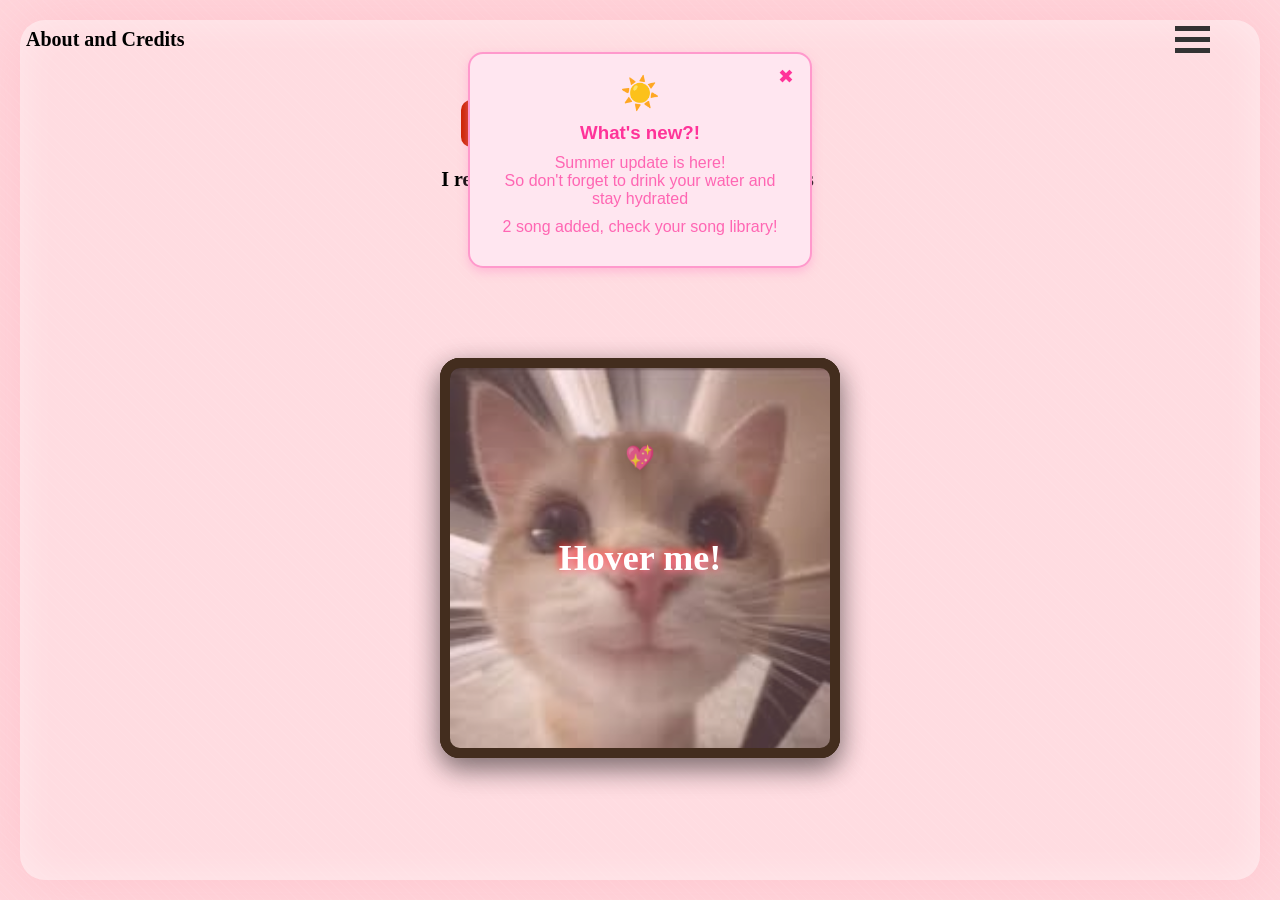
==== index.html @ 134dfd2e "songs-added" ====
<!DOCTYPE html>
<html lang="en">
<head>
<meta charset="UTF-8">
<meta name="viewport" content="width=device-width, initial-scale=1.0">
<link rel="stylesheet" href="styles.css">
<link rel="icon" type="image/x-icon/jpg" href="img/cat2.jpg" sizes="16x16">
<title>meow meow</title>
</head>
<body onload="loadAlert()" class="body-work">

  <div class="custom-alert-box" id="alertBox">
    <span class="alert-emoji">☀️</span>
    <h3>What's new?!</h3>
    <p>Summer update is here! <br> So don't forget to drink your water and stay hydrated</p>
    <p>2 song added, check your song library!</p>
    
    <!-- <p>3 Songs Added and Flowers added, <br> Check your song library and flowers now! 🌸✨</p> -->
    <button class="alert-btn" id="closeBtn">✖</button>
  </div>
  

  <div class="background-images">
    <img src="img/cat1.jpg" alt="Background Image 1" class="bg-image">
    <img src="img/cat2.jpg" alt="Background Image 2" class="bg-image">
    <img src="img/cat3.jpg" alt="Background Image 3" class="bg-image">
    <img src="img/cat4.jpg" alt="Background Image 4" class="bg-image">
  </div>
  
  <style>
    .bar1, .bar2, .bar3 {
      width: 35px;
      height: 5px;
      background-color: #333; /* Change to your desired color */
      margin: 6px 0; /* Creates distance between bars */
      transition: 0.4s; /* Smooth transition for animations */
    }

    .hamburger-menu {
      cursor: pointer; /* Makes it look clickable */
    }
    .hamburger-container {
      display: flex;
      flex-direction: column;
      align-items: flex-end; /* Aligns the hamburger to the right */
    }

    .hamburger-contents {
      opacity: 0;
      background-color: rgb(221, 83, 118);
      padding: 10px;
      border-radius: 10px;
      position: absolute;
      top: 40px;
      display: flex;
      flex-direction: column;
      gap: 10px;
    }
  </style>

<div class="nav-container">
  <nav>
    <div class="notice">
      <button class="details" id="revealbtn">About and Credits</button>
      <div class="hamburger-container">
        <div class="hamburger-menu" id="hamburgerMenu">
          <div class="bar1"></div>
          <div class="bar2"></div>
          <div class="bar3"></div>
        </div>
        <div class="hamburger-contents" id="hamburgerContents">
          <a href="flowers-for-you/flowers.html" target="_blank"><button class="flowers" id="flowers">Flowers for you 🌻</button></a>
          <a href="secret-page/pass-log.html" target="_blank"><button class="flowers" id="flowers">Locked 🔒</button></a>
          <!-- <a href=""><button class="flowers">Lets Play Tic-Tac-Toe</button></a> -->
        </div>
      </div>
    </div>
    <ul class="list">
      <li><a id="showSong" href="#">Browse Your Songs, Cutie 💕</a><p>I remember you when I listen to these songs</p></li>
    </ul>
  </nav>
</div>


<div class="card">
  <div class="front">
    <h1>Hover me!</h1>
  </div>
  <div class="back"></div>
  <div class="first-page">
    <p id="hello">Hello Cutie!</p>
    <button class="reveal" id="reveal-btn">Click Me!</button>
    <p id="hint">Hint: Spam click button to see more messages</p>
  </div>
</div>

<section class="songs-container" id="songContainer">
  <div class="search">
    <input type="text" id="searchInput" placeholder="Search for songs or artists...">
    <div class="dropdownmenu">
      <button class="dropbtn">Filter ▼</button>
      <div class="dropdown-content">
        <a href="#" data-filter="all">All</a>
        <a href="#" data-filter="recent">Recent</a>
        <a href="#" data-filter="old">Old</a>
      </div>
    </div>
    <div class="view-change">
      <button id="gridView" class="active">Grid View</button>
      <button id="listView">List View</button>
    </div>
  </div>
  <button id="closeSongs" class="close-btn">✖</button>

  

  <div class="now-playing">
    <div class="record"></div>
    <div class="song-info">
      <h3 id="currentTitle">No song playing</h3>
      <p id="currentArtist">...</p>
    </div>
    <div class="song-controls">
      <button class="repeat-btn" id="repeatBtn" onclick="repeatSong()">🔁</button>
    </div>
  </div>

  <div class="song-boxes" id="songBoxes" >

    <!-- add songs here -->

    <div class="song-card new-song" data-type="recent" data-artist="Cup of Joe" data-title="Ikaw Pa rin Ang Pipiliin Ko" data-src="music/music/ikawpipiliinko.mp3">
      <div class="new">
        <p>New!</p>
        <img src="music/music-poster/ikawparin.jfif" alt="Song 22">
      </div>
      
      <h3>Ikaw Pa rin Ang Pipiliin Ko</h3>
      <a href="https://www.youtube.com/@cupofjoemusic_" target="_blank"><p>Cup of Joe</p></a>
  
        <!-- Custom Player -->
      <div class="custom-player">
        <input type="range" class="slider" value="0" min="0" max="100">
        <div class="controls">
          <button class="play-btn">▶</button>
          <span class="time">0:00 / 0:00</span>
        </div>
        <audio class="audio-player" controls></audio>
      </div>
    </div>

    <div class="song-card new-song" data-type="recent" data-artist="Cup of Joe" data-title="Patutunguhan" data-src="music/music/patutunguhan.mp3">
      <div class="new">
        <p>New!</p>
        <img src="music/music-poster/patutunguhan.jfif" alt="Song 21">
      </div>
      
      <h3>Patutunguhan</h3>
      <a href="https://www.youtube.com/@cupofjoemusic_" target="_blank"><p>Cup of Joe</p></a>
  
        <!-- Custom Player -->
      <div class="custom-player">
        <input type="range" class="slider" value="0" min="0" max="100">
        <div class="controls">
          <button class="play-btn">▶</button>
          <span class="time">0:00 / 0:00</span>
        </div>
        <audio class="audio-player" controls></audio>
      </div>
    </div>

    <div class="song-card new-song" data-type="old" data-artist="fitterkarma" data-title="Kalapastangan" data-src="music/music/kalapastangan.mp3">
      <img src="music/music-poster/kalapastangan.jpg" alt="Song 20">
      <h3>Kalapastangan</h3>
      <a href="https://www.youtube.com/channel/UC_R0-bi-7dKi-80NWEApZeg" target="_blank"><p>fitterkarma</p></a>
  
        <!-- Custom Player -->
      <div class="custom-player">
        <input type="range" class="slider" value="0" min="0" max="100">
        <div class="controls">
          <button class="play-btn">▶</button>
          <span class="time">0:00 / 0:00</span>
        </div>
        <audio class="audio-player" controls></audio>
      </div>
    </div>

    <div class="song-card new-song" data-type="old" data-artist="fitterkarma" data-title="Pag-ibig ay Lanibalismo II" data-src="music/music/kanibalismo.mp3">
      <img src="music/music-poster/kanibalismo.jpg" alt="Song 19">
      <h3>Pag-ibig ay Kanibalismo II</h3>
      <a href="https://www.youtube.com/channel/UC_R0-bi-7dKi-80NWEApZeg" target="_blank"><p>fitterkarma</p></a>
  
        <!-- Custom Player -->
      <div class="custom-player">
        <input type="range" class="slider" value="0" min="0" max="100">
        <div class="controls">
          <button class="play-btn">▶</button>
          <span class="time">0:00 / 0:00</span>
        </div>
        <audio class="audio-player" controls></audio>
      </div>
    </div>

    <div class="song-card new-song" data-type="old" data-artist="Cup of Joe" data-title="Tingin" data-src="music/music/tingin.mp3">
      <img src="music/music-poster/tingin.jfif" alt="Song 18">
      <h3>Tingin</h3>
      <a href="https://www.youtube.com/@cupofjoemusic_" target="_blank"><p>Cup of Joe</p></a>
  
        <!-- Custom Player -->
      <div class="custom-player">
        <input type="range" class="slider" value="0" min="0" max="100">
        <div class="controls">
          <button class="play-btn">▶</button>
          <span class="time">0:00 / 0:00</span>
        </div>
        <audio class="audio-player" controls></audio>
      </div>
    </div>

    <div class="song-card new-song" data-type="old" data-artist="Cup of Joe" data-title="Misteryoso" data-src="music/music/misteryoso.mp3">
      <img src="music/music-poster/misteryoso.jfif" alt="Song 17">
      <h3>Misteryoso</h3>
      <a href="https://www.youtube.com/@cupofjoemusic_" target="_blank"><p>Cup of Joe</p></a>
  
        <!-- Custom Player -->
      <div class="custom-player">
        <input type="range" class="slider" value="0" min="0" max="100">
        <div class="controls">
          <button class="play-btn">▶</button>
          <span class="time">0:00 / 0:00</span>
        </div>
        <audio class="audio-player" controls></audio>
      </div>
    </div>

    <div class="song-card new-song" data-type="old" data-artist="Cup of Joe" data-title="Silakbo" data-src="music/music/silakbo.mp3">
        <img src="music/music-poster/silakbo.jfif" alt="Song 16">
      <h3>Silakbo</h3>
      <a href="https://www.youtube.com/@cupofjoemusic_" target="_blank"><p>Cup of Joe</p></a>
  
        <!-- Custom Player -->
      <div class="custom-player">
        <input type="range" class="slider" value="0" min="0" max="100">
        <div class="controls">
          <button class="play-btn">▶</button>
          <span class="time">0:00 / 0:00</span>
        </div>
        <audio class="audio-player" controls></audio>
      </div>
    </div>

    <div class="song-card new-song" data-type="old" data-artist="Cup of Joe" data-title="Sandali" data-src="music/music/sandali.mp3">
      <img src="music/music-poster/sandali.jpg" alt="Song 15">
      <h3>Sandali</h3>
      <a href="https://www.youtube.com/@cupofjoemusic_" target="_blank"><p>Cup of Joe</p></a>
  
        <!-- Custom Player -->
      <div class="custom-player">
        <input type="range" class="slider" value="0" min="0" max="100">
        <div class="controls">
          <button class="play-btn">▶</button>
          <span class="time">0:00 / 0:00</span>
        </div>
        <audio class="audio-player" controls></audio>
      </div>
    </div>

    <div class="song-card new-song" data-type="old" data-artist="Cup of Joe" data-title="Tataya" data-src="music/music/tataya.mp3">
      <img src="music/music-poster/tataya.jfif" alt="Song 14">
      <h3>Tataya</h3>
      <a href="https://www.youtube.com/@cupofjoemusic_" target="_blank"><p>Cup of Joe</p></a>
  
        <!-- Custom Player -->
      <div class="custom-player">
        <input type="range" class="slider" value="0" min="0" max="100">
        <div class="controls">
          <button class="play-btn">▶</button>
          <span class="time">0:00 / 0:00</span>
        </div>
        <audio class="audio-player" controls></audio>
      </div>
    </div>
    
    <div class="song-card new-song" data-type="old" data-artist="Bruno Mars & Lady Gaga" data-title="Die With A Smile" data-src="music/music/die with a smile.mp3">
      <img src="music/music-poster/die with a smile.png" alt="Song 13">
      <h3>Die With A Smile</h3>
      <a href="https://www.youtube.com/channel/UCoUM-UJ7rirJYP8CQ0EIaHA" target="_blank"><p>Bruno Mars & Lady Gaga</p></a>
  
        <!-- Custom Player -->
      <div class="custom-player">
        <input type="range" class="slider" value="0" min="0" max="100">
        <div class="controls">
          <button class="play-btn">▶</button>
          <span class="time">0:00 / 0:00</span>
        </div>
        <audio class="audio-player" controls></audio>
      </div>
    </div>

    <div class="song-card new-song" data-type="old" data-artist="Arctic Monkeys" data-title="I Wanna Be Yours" data-src="music/music/i wanna be yours.mp3">
      <img src="music/music-poster/i wanna be yours.png" alt="Song 12">
      <h3>I Wanna Be Yours</h3>
      <a href="https://www.youtube.com/channel/UC-KTRBl9_6AX10-Y7IKwKdw" target="_blank"><p>Arctic Monkeys</p></a>
  
        <!-- Custom Player -->
      <div class="custom-player">
        <input type="range" class="slider" value="0" min="0" max="100">
        <div class="controls">
          <button class="play-btn">▶</button>
          <span class="time">0:00 / 0:00</span>
        </div>
        <audio class="audio-player" controls></audio>
      </div>
    </div>

    <div class="song-card new-song" data-type="old" data-artist="The 1975" data-title="About You" data-src="music/music/about you.mp3">
      <img src="music/music-poster/about you poster.png" alt="Song 11">
      <h3>About You</h3>
      <a href="https://www.youtube.com/channel/UC_LfW1R3B0of9qOw1uI-QNQ" target="_blank"><p>The 1975</p></a>
  
        <!-- Custom Player -->
      <div class="custom-player">
        <input type="range" class="slider" value="0" min="0" max="100">
        <div class="controls">
          <button class="play-btn">▶</button>
          <span class="time">0:00 / 0:00</span>
        </div>
        <audio class="audio-player" controls></audio>
      </div>
    </div>

    <div class="song-card" data-type="old" data-artist="Wave To Earth" data-title="seasons" data-src="music/music/wave to earth - seasons.mp3">
      <img src="music/music-poster/peach eyes.jfif" alt="Song 10">
      <h3>seasons</h3>
      <a href="https://www.youtube.com/@wavetoearth" target="_blank"><p>Wave To Earth</p></a>
  
        <!-- Custom Player -->
      <div class="custom-player">
        <input type="range" class="slider" value="0" min="0" max="100">
        <div class="controls">
          <button class="play-btn">▶</button>
          <span class="time">0:00 / 0:00</span>
        </div>
        <audio class="audio-player" controls></audio>
      </div>
    </div>
  
    <div class="song-card" data-type="old" data-artist="Wave To Earth" data-title="ride" data-src="music/music/wave to earth - ride.mp3">
      <img src="music/music-poster/peach eyes.jfif" alt="Song 9">
      <h3>ride</h3>
      <a href="https://www.youtube.com/@wavetoearth" target="_blank"><p>Wave To Earth</p></a>
  
        <!-- Custom Player -->
      <div class="custom-player">
        <input type="range" class="slider" value="0" min="0" max="100">
        <div class="controls">
          <button class="play-btn">▶</button>
          <span class="time">0:00 / 0:00</span>
        </div>
        <audio class="audio-player" controls></audio>
      </div>
    </div>
  
    <div class="song-card " data-type="old" data-artist="Wave To Earth" data-title="love" data-src="music/music/wave to earth - love. (Official Lyric Video).mp3">
      <img src="music/music-poster/peach eyes.jfif" alt="Song 8">
      <h3>love</h3>
      <a href="https://www.youtube.com/@wavetoearth" target="_blank"><p>Wave To Earth</p></a>
  
        <!-- Custom Player -->
      <div class="custom-player">
        <input type="range" class="slider" value="0" min="0" max="100">
        <div class="controls">
          <button class="play-btn">▶</button>
          <span class="time">0:00 / 0:00</span>
        </div>
        <audio class="audio-player" controls></audio>
      </div>
    </div>
  
    <div class="song-card " data-type="old" data-artist="Wave To Earth" data-title="bad" data-src="music/music/wave to earth - bad (Official Lyric Video).mp3">
      <img src="music/music-poster/peach eyes.jfif" alt="Song 7">
      <h3>bad</h3>
      <a href="https://www.youtube.com/@wavetoearth" target="_blank"><p>Wave To Earth</p></a>
  
        <!-- Custom Player -->
      <div class="custom-player">
        <input type="range" class="slider" value="0" min="0" max="100">
        <div class="controls">
          <button class="play-btn">▶</button>
          <span class="time">0:00 / 0:00</span>
        </div>
        <audio class="audio-player" controls></audio>
      </div>
    </div>
  
    <div class="song-card " data-type="old" data-artist="Wave To Earth" data-title="sunny days" data-src="music/music/sunny days.mp3">
      <img src="music/music-poster/peach eyes.jfif" alt="Song 6">
      <h3>sunny days</h3>
      <a href="https://www.youtube.com/@wavetoearth" target="_blank"><p>Wave To Earth</p></a>
  
        <!-- Custom Player -->
      <div class="custom-player">
        <input type="range" class="slider" value="0" min="0" max="100">
        <div class="controls">
          <button class="play-btn">▶</button>
          <span class="time">0:00 / 0:00</span>
        </div>
        <audio class="audio-player" controls></audio>
      </div>
    </div>
  
    <div class="song-card " data-type="old" data-artist="Wave To Earth" data-title="peach eyes" data-src="music/music/peach eyes.mp3">
      <img src="music/music-poster/peach eyes.jfif" alt="Song 5">
      <h3>peach eyes</h3>
      <a href="https://www.youtube.com/@wavetoearth" target="_blank"><p>Wave To Earth</p></a>
  
        <!-- Custom Player -->
      <div class="custom-player">
        <input type="range" class="slider" value="0" min="0" max="100">
        <div class="controls">
          <button class="play-btn">▶</button>
          <span class="time">0:00 / 0:00</span>
        </div>
        <audio class="audio-player" controls></audio>
      </div>
    </div>
  
    <div class="song-card " data-type="old" data-artist="Wave To Earth" data-title="daisy" data-src="music/music/daisy.mp3">
      <img src="music/music-poster/daisy.jpg" alt="Song 4">
      <h3>daisy</h3>
      <a href="https://www.youtube.com/@wavetoearth" target="_blank"><p>Wave To Earth</p></a>
  
        <!-- Custom Player -->
      <div class="custom-player">
        <input type="range" class="slider" value="0" min="0" max="100">
        <div class="controls">
          <button class="play-btn">▶</button>
          <span class="time">0:00 / 0:00</span>
        </div>
        <audio class="audio-player" controls></audio>
      </div>
    </div>
  
    <div class="song-card" data-type="old" data-artist="Wave To Earth" data-title="pink" data-src="music/music/pink.mp3">
      <img src="music/music-poster/pink.jpg" alt="Song 3">
      <h3>pink</h3>
      <a href="https://www.youtube.com/@wavetoearth" target="_blank"><p>Wave To Earth</p></a>
  
        <!-- Custom Player -->
      <div class="custom-player">
        <input type="range" class="slider" value="0" min="0" max="100">
        <div class="controls">
          <button class="play-btn">▶</button>
          <span class="time">0:00 / 0:00</span>
        </div>
        <audio class="audio-player" controls></audio>
      </div>
    </div>
  
    <div class="song-card" data-type="old" data-artist="ILLIT" data-title="NOT CUTE ANYMORE" data-src="music/music/ILLIT (아일릿) 'Not cute anymore' (Color Coded Lyrics).mp3">
      <img src="music/music-poster/not cute poster.jfif" alt="Song 2">
      <h3>NOT CUTE ANYMORE</h3>
      <a href="https://www.youtube.com/@ILLIT_official" target="_blank"><p>ILLIT</p></a>
  
        <!-- Custom Player -->
      <div class="custom-player">
        <input type="range" class="slider" value="0" min="0" max="100">
        <div class="controls">
          <button class="play-btn">▶</button>
          <span class="time">0:00 / 0:00</span>
        </div>
        <audio class="audio-player" controls></audio>
      </div>
    </div>
  
    <div class="song-card" data-type="old" data-artist="WILLOW" data-title="Wait a Minute!" data-src="music/music/WILLOW - Wait A Minute! (Lyrics).mp3">
      <img src="music/music-poster/wait a minute.jpg" alt="Song 1">
      <h3>Wait a Minute!</h3>
      <a href="https://www.youtube.com/channel/UCgnKlNm0QJY_9LKJ4vHPspg" target="_blank"><p>WILLOW</p></a>
  
        <!-- Custom Player -->
        <div class="custom-player">
          <input type="range" class="slider" value="0" min="0" max="100">
          <div class="controls">
            <button class="play-btn">▶</button>
            <span class="time">0:00 / 0:00</span>
          </div>
          <audio class="audio-player" controls></audio>
        </div>
    </div>
    <div class="message">
      <p>Will add more songs soon!</p>
    </div>
  </div>

</section>


<footer class="details-reveal" id="detailsReveal">
  <div class="close-btn2">
    <h2>About The Website</h2>
    <button class="x-btn" id="btnClose">✖</button>
  </div>
  <div class="texts">
    <p>© 2026 Meow Meow. All rights reserved.</p>
    <p>This website was created for personal (someone) purposes only. No copyright infringement intended.</p>
    <p>All music used belongs to their respective owners.</p>
    <p >Website created by <a id="creator" href="https://www.facebook.com/ljlosa.69"  target="_blank">Eljay</a>.</p>
  </div>
  
</footer>

<script src="script.js?v=12345"></script>


</body>
</html>
---- styles.css ----
body {
  font-family: 'Pacifico', cursive;
  margin: 0;
  overflow: hidden;
  display: flex;
  justify-content: center;
  align-items: center;
  background-color: #e78989;
  height: 100vh;
}

.card {
  position: relative;
  width: 400px;
  height: 400px;
  z-index: 10;
}

.card .front,
.card .back,
.card .first-page {
  border-radius: 20px;
  position: absolute;
  inset: 0;
  border: 10px solid #432d1e;
  transform-origin: left center;
  transition: transform .8s ease;
}

.front {
  color: #fff;
  display: flex;
  justify-content: center;
  align-items: center;
  z-index: 3;
  backface-visibility: hidden;
  position: relative;
  background-image: url('img/cat3.jpg'); /* your cat image */
  background-repeat: no-repeat;
  background-size: cover;
  border-radius: 15px;
  overflow: hidden;
  box-shadow: 0 10px 25px rgba(0,0,0,0.3);
}

/* Pinkish overlay */
.front::before {
  content: '';
  position: absolute;
  inset: 0;
  background: rgba(255, 182, 193, 0.3); /* soft pink overlay */
  pointer-events: none;
}

/* Floating hearts */
.front::after {
  content: "💖";
  position: absolute;
  font-size: 24px;
  top: 20%;
  left: 50%;
  transform: translateX(-50%);
  animation: floatHeartFront 3s ease-in-out infinite;
  opacity: 0.8;
}

/* Heart floating animation */
@keyframes floatHeartFront {
  0% { transform: translateX(-50%) translateY(0) rotate(0deg); opacity: 0.8; }
  50% { transform: translateX(-60%) translateY(-30px) rotate(15deg); opacity: 1; }
  100% { transform: translateX(-40%) translateY(-60px) rotate(-15deg); opacity: 0; }
}

/* Front text pop */
.front h1 {
  font-family: 'Pacifico', cursive;
  font-size: 36px;
  text-shadow: 2px 2px 8px #ff92b0, -2px -2px 8px #ff1c14;
  animation: bounceIn 1s ease forwards;
}

@keyframes bounceIn {
  0% { transform: scale(0.5); opacity: 0; }
  60% { transform: scale(1.2); opacity: 1; }
  80% { transform: scale(0.9); }
  100% { transform: scale(1); }
}


.back {
  background: #ee2c00;
  z-index: 2;
  background-image: url(img/cat1.jpg);
  background-repeat: no-repeat;
  background-size: cover;
}

.first-page {
  background: linear-gradient(135deg, #ff9aa2, #ff6b81, #ff3b5f); /* soft pink-red gradient */
  z-index: 1;
  display: flex;
  flex-direction: column;
  justify-content: center;
  align-items: center;
  border-radius: 20px;
  padding: 30px;
  position: relative;
  box-shadow: 0 10px 30px rgba(0,0,0,0.3);
  overflow: hidden;
  animation: fadeIn 1.5s ease forwards;
}

/* Fade in animation */
@keyframes fadeIn {
  0% { opacity: 0; transform: scale(0.8); }
  100% { opacity: 1; transform: scale(1); }
}

/* Floating hearts inside first-page */
.first-page::before {
  content: "💖";
  position: absolute;
  top: 10%;
  left: 20%;
  font-size: 24px;
  animation: floatHearts 4s ease-in-out infinite;
}

.first-page::after {
  content: "💖";
  position: absolute;
  top: 30%;
  left: 70%;
  font-size: 20px;
  animation: floatHearts 3s ease-in-out infinite;
}

@keyframes floatHearts {
  0% { transform: translateY(0) scale(1) rotate(0deg); opacity: 0.8; }
  50% { transform: translateY(-30px) scale(1.2) rotate(15deg); opacity: 1; }
  100% { transform: translateY(-60px) scale(1) rotate(-15deg); opacity: 0; }
}

/* Text inside first-page */
.first-page p {
  font-family: 'Pacifico', cursive;
  font-size: 36px;
  font-weight: bold;
  color: #fff;
  text-align: center;
  text-shadow: 2px 2px 8px #ffb6c1, -2px -2px 8px #ff3b5f;
  animation: bounceIn 1s ease forwards;
}

/* Bouncy text */
@keyframes bounceIn {
  0% { transform: scale(0.5); opacity: 0; }
  60% { transform: scale(1.2); opacity: 1; }
  80% { transform: scale(0.9); }
  100% { transform: scale(1); }
}


@import url('https://fonts.googleapis.com/css2?family=Pacifico&display=swap');

.first-page p {
  font-family: 'Pacifico', cursive;  /* cute handwritten font */
  font-size: 36px;
  font-weight: bold;
  color: #c0014d; /* soft pink */
  text-align: center;
  position: relative;
  animation: bounceIn 1s ease forwards;
  text-shadow: 2px 2px 5px #ffb6c1, -2px -2px 5px #ffb6c1;
}

/* Bounce animation */
@keyframes bounceIn {
  0% {
    transform: scale(0.5);
    opacity: 0;
  }
  60% {
    transform: scale(1.2);
    opacity: 1;
  }
  80% {
    transform: scale(0.9);
  }
  100% {
    transform: scale(1);
  }
}

/* Hearts floating */
.first-page p::after {
  content: "❤️";
  position: absolute;
  top: -20px;
  right: -20px;
  font-size: 20px;
  animation: floatHeart 2s ease-in-out infinite;
}

@keyframes floatHeart {
  0% {
    transform: translate(0, 0) rotate(0deg);
    opacity: 1;
  }
  50% {
    transform: translate(-10px, -30px) rotate(20deg);
    opacity: 0.7;
  }
  100% {
    transform: translate(10px, -60px) rotate(-20deg);
    opacity: 0;
  }
}


.card:hover .front,
.card:hover .back {
  transform: perspective(800px) rotateY(-170deg);
  cursor: pointer;
}

.reveal {
  font-family: 'Pacifico', cursive;  /* playful, cute font */
  font-size: 20px;
  margin-top: 20px;
  padding: 12px 25px;
  background: linear-gradient(45deg, #ff5e9e, #ff1c14); /* pink to red gradient */
  color: #fff;
  border: none;
  border-radius: 50px; /* rounder, cuter */
  cursor: pointer;
  box-shadow: 0 5px 15px rgba(255, 92, 150, 0.5);
  position: relative;
  overflow: hidden;
  transition: transform 0.2s, box-shadow 0.2s, background 0.3s;
}

/* Hover: glow and float slightly */
.reveal:hover {
  transform: translateY(-3px) scale(1.05);
  box-shadow: 0 8px 20px rgba(255, 92, 150, 0.7);
  background: linear-gradient(45deg, #ff92b0, #ff3b1f);
}

/* Click: shrink slightly */
.reveal:active {
  transform: scale(0.95);
  box-shadow: 0 4px 10px rgba(255, 92, 150, 0.5);
}

/* Floating hearts animation */
.reveal::after {
  content: "💖";
  position: absolute;
  top: -10px;
  left: 50%;
  font-size: 18px;
  transform: translateX(-50%);
  opacity: 0;
  animation: floatHeartBtn 2s ease-in-out infinite;
}

@keyframes floatHeartBtn {
  0% {
    transform: translateX(-50%) translateY(0) rotate(0deg);
    opacity: 0;
  }
  30% {
    opacity: 1;
  }
  60% {
    transform: translateX(-50%) translateY(-20px) rotate(15deg);
    opacity: 0.7;
  }
  100% {
    transform: translateX(-50%) translateY(-40px) rotate(-15deg);
    opacity: 0;
  }
}


.rain {
  position: fixed;
  top: -50px;
  font-size: 18px;
  font-weight: bold;
  color: #fff;
  animation: fall linear forwards;
  pointer-events: none;
}

@keyframes fall {
  to {
    transform: translateY(110vh);
    opacity: 1;
  }
}

/* ===================== LARGE DESKTOP ===================== */
@media (max-width: 1255px) {
  .songs-container .song-boxes {
    display: grid;
    grid-template-columns: repeat(4, 1fr);
    gap: 16px;
    justify-items: center;
  }
  .card {
    width: 300px;
    height: 320px;
  }

  .card .front h1 {
    margin-top: 50px;
    font-size: 18px;
  }

  .card .front,
  .card .back,
  .card .first-page {
    border-width: 6px;
  }
  .card .first-page #hint {
    font-size: 12px;
  }
}

@media (max-width: 980px) {
  .songs-container .song-boxes {
    display: grid;
    grid-template-columns: repeat(3, 1fr);
    gap: 16px;
    justify-items: center;
  }
  
}

/* ===================== TABLET ===================== */
@media (max-width: 925px) {
  .songs-container .song-boxes {
    display: grid;
    grid-template-columns: repeat(3, 1fr);
    gap: 16px;
    justify-items: center;
  }
  .card {
    width: 280px;
    height: 300px;
  }
  .card .first-page #hint {
    font-size: 10px;
  }

  .card .front h1 {
    margin-top: 50px;
    font-size: 18px;
  }

  .card .front,
  .card .back,
  .card .first-page {
    border-width: 6px;
  }

  .card .first-page #hello {
 margin: 0;
  }
}

/* ===================== MOBILE ===================== */
@media (max-width: 710px) {
  .songs-container .song-boxes {
    display: grid;
    grid-template-columns: repeat(2, 1fr);
    gap: 16px;
    justify-items: center;
  }
  .song-boxes.list .song-card {
    width: 100%;
    margin: 0;
  }
}
@media (max-width: 600px) {
  .songs-container .song-boxes {
    display: grid;
    grid-template-columns: repeat(2, 1fr);
    gap: 16px;
    justify-items: center;
  }
  .song-boxes.list .song-card {

    width: 100%;
    margin: 0;
  }
  * {
    font-family: 'Pacifico';
  }
  
  .card .first-page #hint {
    font-size: 8px;
  }

  body {
    padding: 10px;
  }

  .card {
    width: 160px;
    height: 180px;
  }

  .card .front h1 {
    margin-top: 50px;
    font-size: 18px;
  }

  .card .front,
  .card .back,
  .card .first-page {
    border-width: 6px;
  }

  .first-page p {
    font-size: 14px;
    text-align: center;
  }

  .reveal {
    font-size: 13px;
    padding: 8px 14px;
  }

  .rain {
    font-size: 13px;
  }

  .songs-container {
    width: 100%;
    display: grid;
    grid-template-columns: repeat(2, 1fr);
    gap: 16px;
    justify-items: center;
    
  }

  .song-card {
    width: 120px;
    height: 350px;
  }

  .song-boxes.list .song-card {
    height: auto;
  }

  .search #searchInput {
    width: 165px;
  }
  .card .first-page #hello {
    margin: 0;
  }

  .card .first-page #hint {
    font-size: 7px;
  }
}

@media (max-width: 470px) {
  .songs-container .song-boxes {
    display: grid;
    grid-template-columns: repeat(2, 1fr);
    gap: 16px;
    justify-items: center;
  }
  * {
    font-family: 'Pacifico';
  }
  nav ul li a {
    font-size: 17px;
  }
}

/* ===================== SMALL MOBILE ===================== */
@media (max-width: 445px) {
  .songs-container .song-boxes {
    display: grid;
    grid-template-columns: repeat(1, 1fr);
    gap: 16px;
    justify-items: center;
  }
  .song-boxes.list .song-card {
    width: 90%;
    margin: 0 auto;
  }
  * {
    font-family: 'Pacifico';
  }
  .card {
    width: 140px;
    height: 160px;
  }
  .first-page {
    padding: 10px;
  }
  .nav-container .notice {
    justify-content: space-between;
    display: flex;
  }
  .notice .details {
    text-align: center;
  }
  .details-reveal {
    width: 80%;
  }
  .details-reveal .texts p {
    font-size: 12px;
  }
  nav ul li a {
    font-size: 17px;
  }
  

}

@media (max-width: 448px) {
  .songs-container .song-boxes {
    display: grid;
    grid-template-columns: repeat(1, 1fr);
    gap: 16px;
    justify-items: center;
  }
  * {
    font-family: 'Pacifico';
  }
  nav ul li a {
    font-size: 17px;
  }
  .search {
    width: 80%;
    margin-top: 9px;
  }
  .search #searchInput {
    width: 100%;
  }
  .dropbtn {
    margin: 0;
    padding: 0;
    font-size: 12px;
  }
  .close-btn {
    margin-top: -100%;
  }
}

/* ===================== EXTRA SMALL ===================== */
@media (max-width: 360px) {
  .songs-container .song-boxes {
    display: grid;
    grid-template-columns: repeat(1, 1fr);
    gap: 16px;
    justify-items: center;
  }
  * {
    font-family: 'Pacifico';
  }
  nav ul li a {
    font-size: 17px;
  }
  .nav-container #showSong {
    font-size: 0.9rem;
    padding: 6px 10px;
  }

  .search {
    margin-top: 20px;
    width: 70%;
  }

  .songs-container .search #searchInput {
    width: 100%;
  }

  .close-btn {
    top: 10px;
  }
}

.nav-container {
  justify-content: center;
  z-index: 100;
}

nav {
  position: fixed;
  top: 20px;
  left: 20px;
  width: calc(100% - 90px);
  text-align: center;
}
nav #showSong {
  color: #fff;
  text-decoration: none;
  font-size: 25px;
  margin-right: 15px;
  font-weight: bold;
  padding: 10px;
  background: #cc2400;
  border-radius: 10px;
  transition: 200ms;
}
nav p {
  font-size: 20px;
  margin-right: 15px;
  font-weight: bold;
  padding: 10px;
}
nav ul {
  list-style: none;
}
nav #showSong:hover {
  background: #ff2c2c;
  color: #fff;
  box-shadow: #5f0303 0px 0px 10px;
 
}

.songs-container {
  display: none; 
  position: fixed;
  top: 80px;
  left: 50%;
  transform: translateX(-50%);
  background: rgba(13, 13, 13, 0.9);
  padding: 20px;
  border-radius: 10px;
  z-index: 100;
  width: 80%;
  max-height: 70vh;  
  overflow-y: auto;  
  flex-wrap: wrap;
  gap: 20px;
  justify-content: center;
}




.songs-container::-webkit-scrollbar {
  width: 8px;
}

.songs-container::-webkit-scrollbar-thumb {
  background: #ff2c2c;
  border-radius: 4px;
}

.songs-container::-webkit-scrollbar-track {
  background: rgba(255, 255, 255, 0.1);
}

.songs-container .song-card {
  background-color: #222;
  width: 180px;
  border-radius: 10px;
  overflow: hidden;
  text-align: center;
  color: #fff;
  cursor: pointer;
  transition: transform 0.2s;
  display: flex;
  flex-direction: column;
  align-items: center;
}
.songs-container .song-card .new p{
  margin: 0;
  padding: 4px;
}


.songs-container .song-card img {
  width: 100%;
  height: 180px;
  object-fit: cover;
}

.songs-container .song-card h3 {
  margin: 10px 0 5px;
  font-size: 16px;
}

.songs-container .song-card p {
  margin: 0 0 10px;
  font-size: 14px;
  color: #ccc;
  transition: .2s;
}
.songs-container .song-card a {
  text-decoration: none;
  color: inherit;
}
.songs-container .song-card a:hover {
  text-decoration: underline;
  color: #ff5c8a;
}

.songs-container .song-card a p:hover {
  color: #ffffff;
  font-weight: 500;
}

.songs-container .song-card:hover {
  transform: scale(1.05);
}


.audio-player {
  width: 100%;
  margin-top: 5px;
}

.close-btn {
  position: sticky;
  top: 10px;
  left: 100%;
  background: #ff2c2c;
  border: none;
  color: #fff;
  font-size: 20px;
  font-weight: bold;
  border-radius: 5px;
  padding: 5px 10px;
  cursor: pointer;
  z-index: 200;
  height: fit-content;
}

.close-btn:hover {
  background: #cc0000;
}

.now-playing {
  display: flex;
  align-items: center;
  gap: 15px;
  margin-bottom: 20px;
  width: 100%;
  justify-content: center;
}

.record {
  width: 60px;
  height: 60px;
  border-radius: 50%;
  background: url('https://img.freepik.com/free-vector/hand-drawn-music-notes-illustration_23-2151320661.jpg') no-repeat center/cover;
  /* example record image, replace with your own if you want */
  animation: spin 0s linear infinite;
}

@keyframes spin {
  from { transform: rotate(0deg); }
  to { transform: rotate(360deg); }
}

.song-info h3, .song-info p {
  margin: 0;
  color: #fff;
  text-align: left;
}

.record.playing {
  animation: spin 2s linear infinite;
}

.custom-player {
  width: 100%;
  display: none; /* hide all initially */
  flex-direction: column;
  align-items: center;
  margin-top: 10px;
}
.custom-player.active {
  display: flex; /* show only active card */
}


.custom-player .slider {
  width: 90%;
  margin: 5px 0;
  -webkit-appearance: none;
  height: 8px;
  border-radius: 5px;
  background: #ccc;
  cursor: pointer;
}

.custom-player .slider::-webkit-slider-thumb {
  -webkit-appearance: none;
  width: 18px;
  height: 18px;
  border-radius: 50%;
  background: #ff2c2c;
  cursor: pointer;
  border: 2px solid #fff;
}

.custom-player .controls {
  display: flex;
  justify-content: space-between;
  width: 90%;
  align-items: center;
  color: #fff;
}

.custom-player .play-btn {
  background: #ff2c2c;
  border: none;
  color: #fff;
  padding: 5px 10px;
  border-radius: 5px;
  cursor: pointer;
}

.custom-player .play-btn:hover {
  background: #cc0000;
}
.repeat-btn {
  border: none;
  padding: 5px;
  font-size: 30px;
  cursor: pointer;
  z-index: 99999;
  transition: .1s;
  border-radius: 10px;
}
.repeat-btn:hover {
  transform: scale(1.1);
}
.repeat-btn:active {
 background-color: #b91533;
}


.custom-player .time {
  font-size: 12px;
}


.play-btn {
  display: none;
}

.search {
  display: flex;
  gap: 10px;
  align-items: center;
  vertical-align: middle;
  margin-bottom: 20px;
  flex-wrap: wrap;
}

#searchInput {
  padding: 10px 14px;
  border-radius: 20px;
  border: 2px solid #ff9aa2;
  outline: none;
  font-size: 14px;
  width: 220px;
}

#searchInput:focus {
  border-color: #ff5c8a;
}

/* Dropdown */
.dropdownmenu {
  position: relative;
}

.dropbtn {
  background: #ff5c8a;
  color: white;
  padding: 10px 16px;
  border: none;
  border-radius: 20px;
  cursor: pointer;
  font-size: 14px;
}

.dropbtn:hover {
  background: #ff2f6d;
}

.dropdown-content {
  display: none;
  position: absolute;
  top: 45px;
  right: 0;
  background: white;
  border-radius: 10px;
  box-shadow: 0 10px 20px rgba(0,0,0,0.15);
  overflow: hidden;
  z-index: 10;
}

.dropdown-content a {
  display: block;
  padding: 10px 14px;
  text-decoration: none;
  color: #333;
  font-size: 14px;
}

.dropdown-content a:hover {
  background: #ffe0e9;
}

/* Show dropdown */
.dropdownmenu.active .dropdown-content {
  display: block;
}

/* ================= BACKGROUND WRAPPER ================= */
.background-images {
  position: fixed;
  inset: 0;
  z-index: -10; /* BELOW EVERYTHING */
  overflow: hidden;
  background: #ffd6dc;
}

/* ================= IMAGES ================= */
.bg-image {
  position: absolute;
  inset: 0;
  width: 100%;
  height: 100%;
  object-fit: cover;
  opacity: 0;
  transition: opacity 2s ease-in-out, transform 6s ease;
  filter: brightness(0.85) saturate(1.1);
}

/* Active image */
.bg-image.active {
  opacity: 1;
  transform: scale(1.05);
}

/* ================= PAPER EFFECT OVERLAY ================= */
.background-images::before {
  content: "";
  position: absolute;
  inset: 20px;
  border-radius: 25px;
  background: rgba(255, 255, 255, 0.15);
  box-shadow:
    inset 0 0 40px rgba(255,255,255,0.4),
    0 0 60px rgba(255, 182, 193, 0.6);
  pointer-events: none;
}

/* ================= PAPER EDGE TEXTURE ================= */
.background-images::after {
  content: "";
  position: absolute;
  inset: 0;
  background-image:
    repeating-linear-gradient(
      45deg,
      rgba(255,255,255,0.05) 0,
      rgba(255,255,255,0.05) 1px,
      transparent 1px,
      transparent 6px
    );
  pointer-events: none;
}

/* ================= FLOATING HEARTS ================= */
.heart {
  position: absolute;
  font-size: 18px;
  opacity: 0.7;
  animation: floatHeart 6s linear forwards;
  pointer-events: none;
}

@keyframes floatHeart {
  from {
    transform: translateY(100vh) scale(0.8);
    opacity: 0;
  }
  20% { opacity: 1; }
  to {
    transform: translateY(-10vh) scale(1.2);
    opacity: 0;
  }
}

.close-btn2 {
  display: flex;
  justify-content: space-between;
  align-items: center;
  background-color: #c0014d;
  padding: 10px;
  text-align: center;
  color: #000000;
}

.close-btn2 h2 {
  color: #fff;
  margin: 0;
  padding-right: 10px;
}

.close-btn2 .x-btn {
  font-size: 24px;
  background-color: #cc2400;
  cursor: pointer;
  transition: .1s;
}

.close-btn2 .x-btn:hover {
  background-color: #ff2c2c;
  color: #ffffff;
}
.texts {
  padding: 15px;
}
.texts p #creator {
  color: white;
  text-decoration: underline;
  transition: 0.1s;
}
.texts p #creator:hover {
  color: black;
}

.details-reveal {
  align-items: center;
  text-align: center;
  border: 5px solid #5f0303;
  background-color: #c0014d;
  position: fixed;         
  width: 50%;
  height: max-content;
  background: rgba(160, 0, 80, 0.95);
  z-index: 9999;           
  display: none;   
}
.details-reveal p {
  color: #fff;
  font-size: 18px;
  padding: 5px 15px;
  margin: 0;
}

.notice {
  display: flex;
  justify-content: space-between;
  width: 100%;
}

/* flowers style */
.flowers {
  display: inline-flex;
  align-items: center;
  gap: 10px;

  padding: 5px 10px;
  font-size: 16px;
  font-weight: 600;

  color: #fff;
  background: linear-gradient(135deg, #ff7eb3, #ff758c);
  border: none;
  border-radius: 999px;

  cursor: pointer;
  box-shadow: 0 8px 20px rgba(255, 117, 140, 0.4);

  transition: 
    transform 0.25s ease,
    box-shadow 0.25s ease;


}



/* Hover effect */
.flowers:hover {
  transform: translateY(-3px) scale(1.03);
  box-shadow: 0 12px 30px rgba(255, 117, 140, 0.6);
}

/* Click effect */
.flowers:active {
  transform: scale(0.97);
}

@media (max-width: 445px) {
  .notice .flowers {
    margin-left: 10px;
  }
  .flowers {
    font-size: 14px;
    padding: 10px 16px;
  }
  .nav-container #showSong {
    font-size: 0.9rem;
    padding: 10px ;
  }
}

.notice .details {
  font-family: 'Pacifico', cursive;
  font-weight: 800;
  border-radius: 20px;
  border: none;
  color: #000000;
  font-size: 20px;
  cursor: pointer;
  background: transparent;
  animation: colorChange 5s ease infinite;
}

.notice .details:hover {
  text-decoration: underline;
}

@keyframes colorChange {
  0%, 100% {
    color: #442828;
  }
  25% {
    color: #ff92b0;
  }
  75% {
    color: #ff1c14;
  }
  50% {
    color: #7d0400;
  }
}

.list {
  margin-top: 50px;
}

.first-page #hint {
  font-size: 20px;
}

.view-change button{
  font-family: 'Pacifico', cursive;
  font-size: 16px;
  padding: 8px 16px;
  border-radius: 20px;
  border: none;
  background: #ff5c8a;
  color: #fff;
  cursor: pointer;
  transition: background 0.3s;
}
.view-change button:hover {
  background: #ff2c2c;
}
.view-change #gridView:active, .view-change #listView:active {
  background: #cc0000;
}
.view-change #gridView:focus, .view-change #listView:focus {
  background: #cc0000;
}

.view-change button.active {
  background: #cc0000;
  color: white;
  outline: 2px solid #ff5c8a;
  outline-offset: 2px;
}






/* Grid View */
.song-boxes {
  display: grid;
  grid-template-columns: repeat(5, 1fr);
  gap: 16px;
  justify-items: center;
}




/* ===== LIST VIEW (SPOTIFY STYLE) ===== */
.song-boxes.list {
  width: 90%;
  display: flex;
  flex-direction: column;
  gap: 0;
}

.song-boxes.list .song-card {
  justify-content: center;
  display: grid;  
  grid-template-columns: 50px 1fr auto;
  align-items: center;
  padding: 10px 14px;
  background: transparent;  
  border-radius: 0;
  box-shadow: none;
  margin: 0 auto;
  width: 80%;
  border-bottom: 1px solid #2a2a2a;
}




.song-boxes.list .song-card .custom-player {
  grid-column: 1 / -1;
  width: 100%;
  flex-direction: column;
  align-items: center;
  margin-top: 10px;
}

.song-boxes.list .message {
  margin: 30px;
  text-align: center;
  font-weight: 800;
}

.song-boxes.list .message p {
  font-size: 2em;
  color: #ff00bb;
}
/* Hover like Spotify */
.song-boxes.list .song-card:hover {
  background: #1a1a1a;
}

/* Thumbnail */
.song-boxes.list .song-card img {
  width: 45px;
  height: 45px;
  border-radius: 4px;
  object-fit: cover;
}

/* Text layout */
.song-boxes.list .song-info {
  text-align: left;
}

.song-boxes.list h3 {
  font-size: 14px;
  margin: 0;
}

.song-boxes.list p {
  font-size: 12px;
  margin: 2px 0 0;
  color: #aaa;
}

.hidden {
  display: none !important;
}

.song-boxes .message {
 grid-column: 1 / -1;
 margin: 20px;
}

.song-boxes .message p {
 font-size: 1.5em;
 color: #ff00bb;
 text-align: center;
 font-weight: 600;
}


/* custom alert styles */

.body-work{
  position: relative;
  display: flex;
  flex-direction: column;
}

.custom-alert-box {
  position: absolute;
  z-index: 9999;
  top: -10%;

  display: none;
  background-color: #ffe6f0;
  border: 2px solid #ff99cc;
  border-radius: 15px;
  padding: 20px;
  width: 300px;
  text-align: center;
  position: relative;
  font-family: 'Comic Sans MS', cursive, sans-serif;
  box-shadow: 0 4px 10px rgba(255, 153, 204, 0.5);
  animation: pop 0.3s ease-out;
  box-shadow: 4px 4px 4px 4xp rgba(255, 0, 128, 0.5);
}

.alert-emoji {
  font-size: 2rem;
  display: block;
  margin-bottom: 10px;
}

.custom-alert-box h3 {
  margin: 0;
  color: #ff3399;
}

.custom-alert-box p {
  color: #ff66b3;
  margin: 10px 0;
}

.alert-btn {
  position: absolute;
  top: 10px;
  right: 10px;
  background: none;
  border: none;
  font-size: 1.2rem;
  cursor: pointer;
  color: #ff3399;
}

@keyframes pop {
  0% { transform: scale(0.5); opacity: 0; }
  100% { transform: scale(1); opacity: 1; }
}
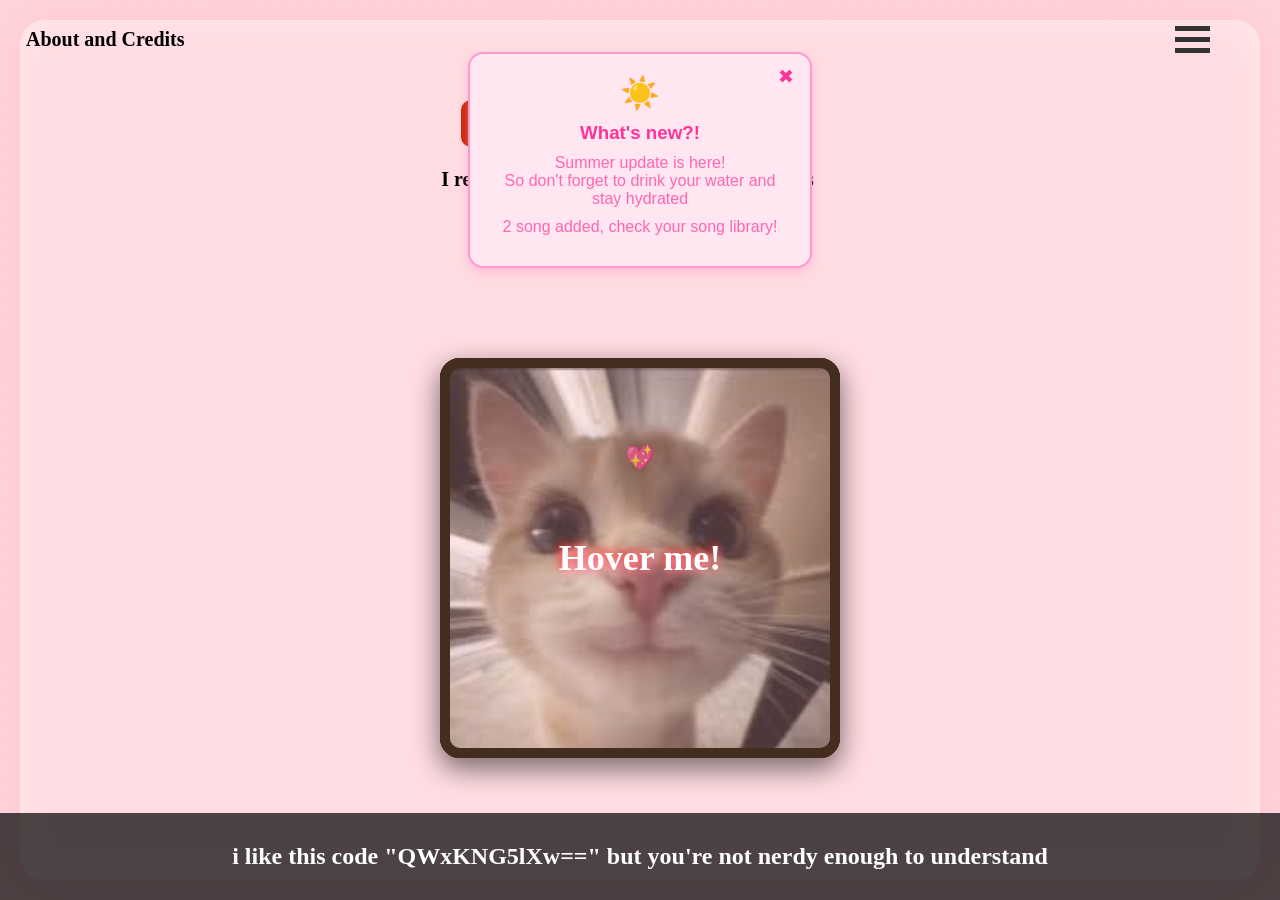
==== commit e7fe9025: "Add sliding text feature and enhance message display with audio support" ====
--- a/index.html
+++ b/index.html
@@ -8,6 +8,46 @@
 <title>meow meow</title>
 </head>
 <body onload="loadAlert()" class="body-work">
+  <div class="sliding-text">
+    <h2 class="text-slide">i like this code "QWxKNG5lXw==" but you're not nerdy enough to understand</h2>
+  </div>
+
+  <style>
+    .sliding-text {
+      position: fixed;
+      bottom: 0;
+      width: 100%;
+      background-color: rgba(0, 0, 0, 0.7);
+      color: white;
+      text-align: center;
+      padding: 10px 0;
+      overflow: hidden;
+    }
+
+    .sliding-text h2 {
+      display: inline-block;
+      white-space: nowrap;
+      animation: slide 20s linear infinite;
+    }
+    
+    /* for mobile responsiveness */
+    @media (max-width: 600px) {
+      .sliding-text h2 {
+        font-size: 14px;
+      }
+    }
+
+    /* animation */
+    @keyframes slide {
+      0% {
+        transform: translateX(100%);
+      }
+      100% {
+        transform: translateX(-100%);
+      }
+    }
+    
+  </style>
 
   <div class="custom-alert-box" id="alertBox">
     <span class="alert-emoji">☀️</span>
@@ -70,7 +110,9 @@
         </div>
         <div class="hamburger-contents" id="hamburgerContents">
           <a href="flowers-for-you/flowers.html" target="_blank"><button class="flowers" id="flowers">Flowers for you 🌻</button></a>
+          <a href="https://our-voices.xo.je/" target="_blank"><button class="flowers" id="flowers">Our voices cutie 🎤</button></a>
           <a href="secret-page/pass-log.html" target="_blank"><button class="flowers" id="flowers">Locked 🔒</button></a>
+          <a href="birthday-site/index.html"><button class="flowers" id="flowers">Birthday Site</button></a>
           <!-- <a href=""><button class="flowers">Lets Play Tic-Tac-Toe</button></a> -->
         </div>
       </div>
--- a/styles.css
+++ b/styles.css
@@ -1347,26 +1347,51 @@
 }
 
 
-
-
-
-
-
-
-
-
-
-
-
-
-
-
-
-
-
-
-
-
-
-
-
+.lyrics-glow {
+  color: #fff;
+  font-weight: bold;
+  text-shadow:
+    0 0 5px #fff,
+    0 0 10px #ff7ac8,
+    0 0 20px #ff4da6,
+    0 0 35px #ff1493,
+    0 0 60px #ff1493;
+
+  animation:
+    glowPulse 1.5s ease-in-out infinite alternate,
+    fall 8s linear forwards;
+}
+
+@keyframes glowPulse {
+  from {
+    filter: brightness(1);
+  }
+  to {
+    filter: brightness(1.7);
+  }
+}
+
+
+
+
+
+
+
+
+
+
+
+
+
+
+
+
+
+
+
+
+
+
+
+
+
